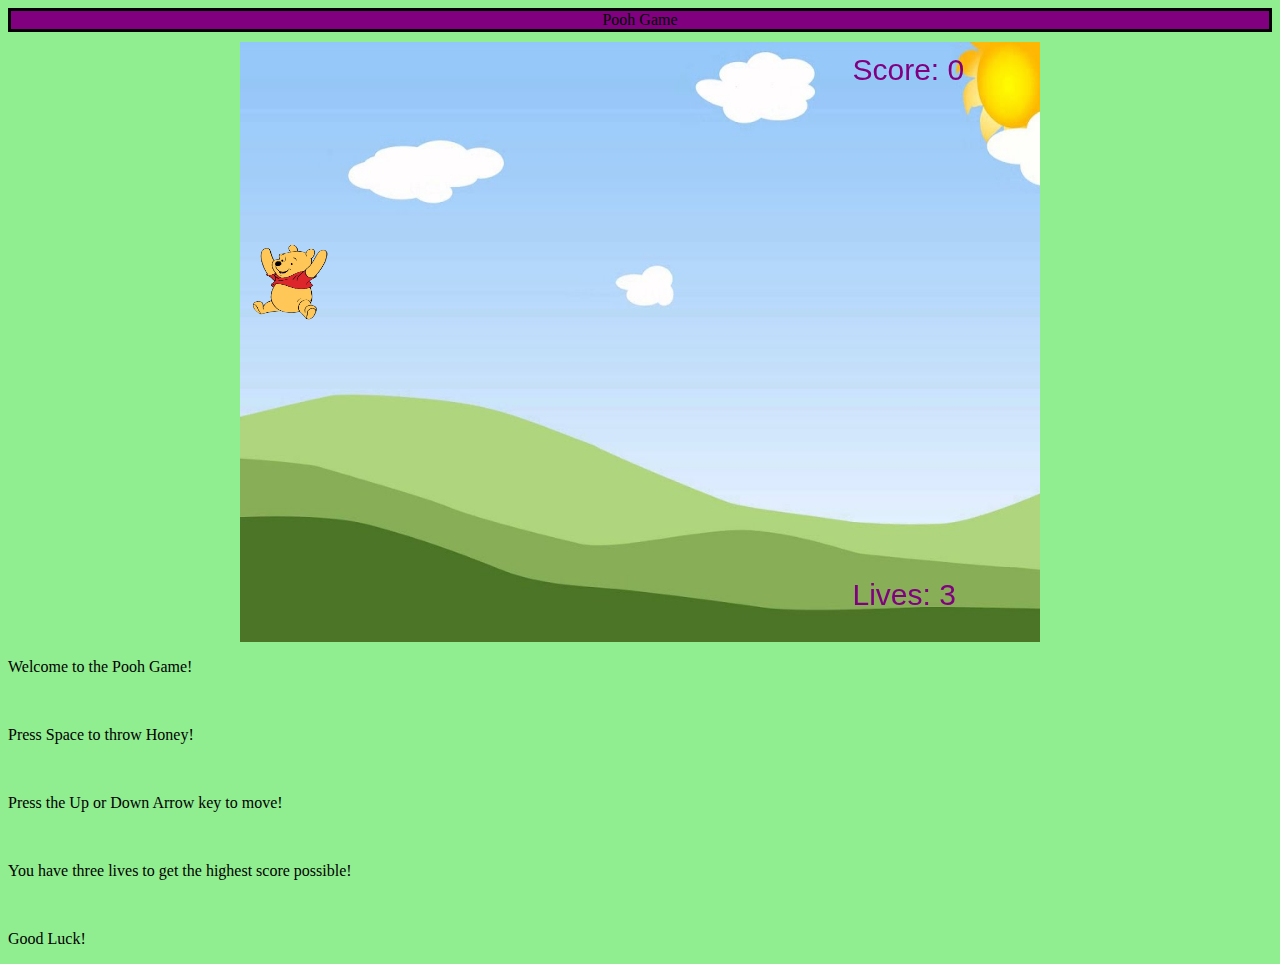
==== pooh.html @ 4e37505d "added full game functionality and basic styling" ====
<!DOCTYPE html>
<html lang="en">
<head>
	<meta charset="utf-8">
	<meta name="viewport" content="width=device-width, initial-scale=1.0">
	<link rel="stylesheet" href="pooh.css">
	<title>Pooh Game</title>
</head>
<body>
		<header>Pooh Game</header>
		<canvas id="canvas" width="800" height="600"></canvas>
		<p>Welcome to the Pooh Game!</p>
		<br>
		<p> Press Space to throw Honey!</p>
		<br>
		<p>Press the Up or Down Arrow key to move!</p>
		<br>
		<p>You have three lives to get the highest score possible!</p>
		<br>
		<p>Good Luck!</p>
	<script type="text/javascript" src="pooh.js"></script>
</body>    

<html>
---- pooh.css ----
body {
	height: 100%;
	overflow: hidden;
	color: black;
	background-color: lightgreen;
}


#canvas {
	margin-top: 10px;
    padding-left: 0;
    padding-right: 0;
    margin-left: auto;
    margin-right: auto;
    display: block;
    width: 800px;
}

header {
	text-align: center;
	background-color: purple;
	border-style: solid;
}
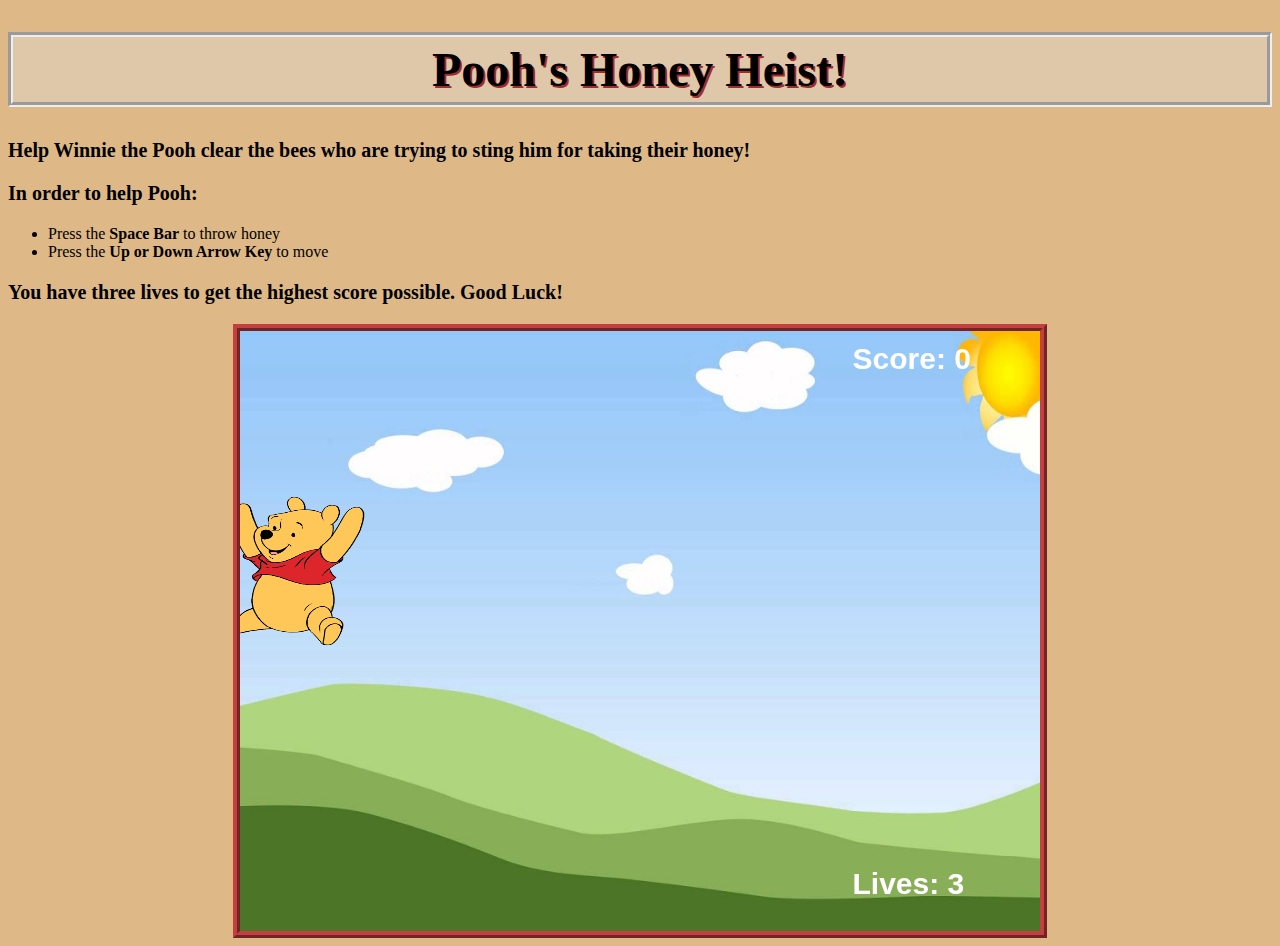
==== commit fd0b129d: "Add files via upload" ====
--- a/pooh.html
+++ b/pooh.html
@@ -7,17 +7,15 @@
 	<title>Pooh Game</title>
 </head>
 <body>
-		<header>Pooh Game</header>
+		<h1>Pooh's Honey Heist!</h1>
+		<p>Help Winnie the Pooh clear the bees who are trying to sting him for taking their honey!</p>
+		<p>In order to help Pooh:</p>
+		<ul>
+			<li>Press the <b>Space Bar</b> to throw honey</li>
+			<li>Press the <b>Up or Down Arrow Key</b> to move</li>
+		</ul>
+		<p>You have three lives to get the highest score possible. Good Luck!</p>
 		<canvas id="canvas" width="800" height="600"></canvas>
-		<p>Welcome to the Pooh Game!</p>
-		<br>
-		<p> Press Space to throw Honey!</p>
-		<br>
-		<p>Press the Up or Down Arrow key to move!</p>
-		<br>
-		<p>You have three lives to get the highest score possible!</p>
-		<br>
-		<p>Good Luck!</p>
 	<script type="text/javascript" src="pooh.js"></script>
 </body>    
 
--- a/pooh.css
+++ b/pooh.css
@@ -2,7 +2,7 @@
 	height: 100%;
 	overflow: hidden;
 	color: black;
-	background-color: lightgreen;
+	background-color: burlywood;
 }
 
 
@@ -20,4 +20,27 @@
 	text-align: center;
 	background-color: purple;
 	border-style: solid;
+}
+
+h1 {
+	text-align: center;
+	font-family: herculanum, fantasy;
+	font-size: 3em;
+	text-shadow: 2px 2px brown;
+	border-style: groove;
+	border-width: 5px;
+	background-color: rgb(223, 200, 170);
+	padding: 5px;
+}
+
+p {
+	font-family: Cambria, Cochin, Georgia, Times, 'Times New Roman', serif;
+	font-weight: bold;
+	font-size: 1.25em;
+}
+
+canvas{
+	border-width: 7px;
+	border-style: ridge;
+	border-color: rgb(196, 63, 63);
 }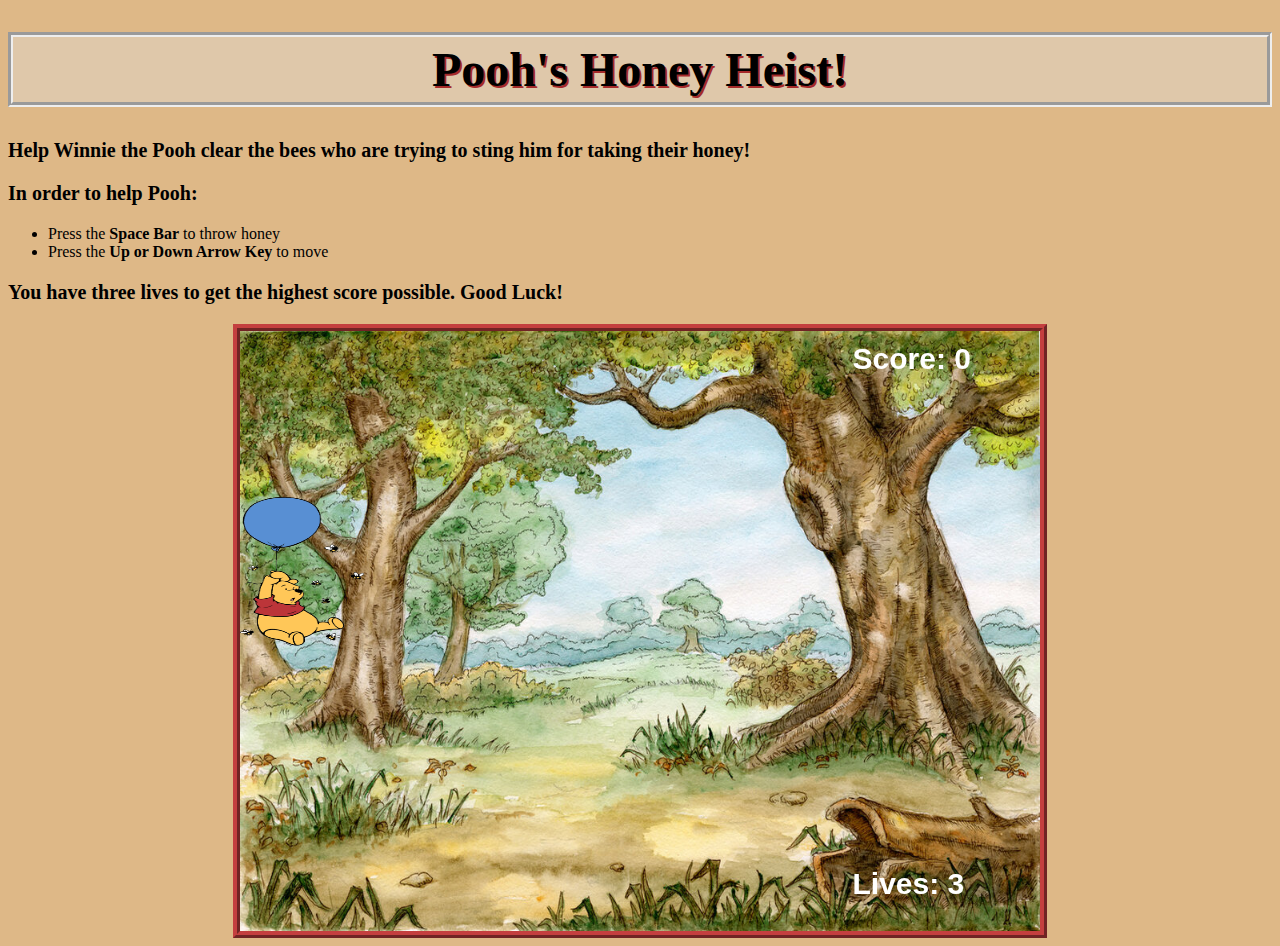
==== commit 96147f7e: "added comments to code and added a readme" ====
--- a/pooh.html
+++ b/pooh.html
@@ -1,3 +1,8 @@
+<!-- Joshua Bordick, Kylee Franci, David Shearon, Anna Otterstetter -->
+
+<!-- Javascript Project -->
+
+
 <!DOCTYPE html>
 <html lang="en">
 <head>
@@ -15,8 +20,9 @@
 			<li>Press the <b>Up or Down Arrow Key</b> to move</li>
 		</ul>
 		<p>You have three lives to get the highest score possible. Good Luck!</p>
+		<!-- Canvas Element for game -->
 		<canvas id="canvas" width="800" height="600"></canvas>
 	<script type="text/javascript" src="pooh.js"></script>
 </body>    
 
-<html>   +<html> --- a/pooh.css
+++ b/pooh.css
@@ -1,3 +1,10 @@
+/* Joshua Bordick, Kylee Franci, David Shearon, Anna Otterstetter */
+
+/* Javascript Project */
+
+
+
+/* style body of document */
 body {
 	height: 100%;
 	overflow: hidden;
@@ -5,7 +12,7 @@
 	background-color: burlywood;
 }
 
-
+/* give canvas properties such that it easy to see and is centered */
 #canvas {
 	margin-top: 10px;
     padding-left: 0;
@@ -16,12 +23,15 @@
     width: 800px;
 }
 
+/* style the header to have proper alignment */
 header {
 	text-align: center;
 	background-color: purple;
 	border-style: solid;
 }
 
+
+/* style h1 to have specified parameters below */
 h1 {
 	text-align: center;
 	font-family: herculanum, fantasy;
@@ -33,12 +43,14 @@
 	padding: 5px;
 }
 
+/* style the p tag to have character */
 p {
 	font-family: Cambria, Cochin, Georgia, Times, 'Times New Roman', serif;
 	font-weight: bold;
 	font-size: 1.25em;
 }
 
+/* give canvas more style */
 canvas{
 	border-width: 7px;
 	border-style: ridge;
